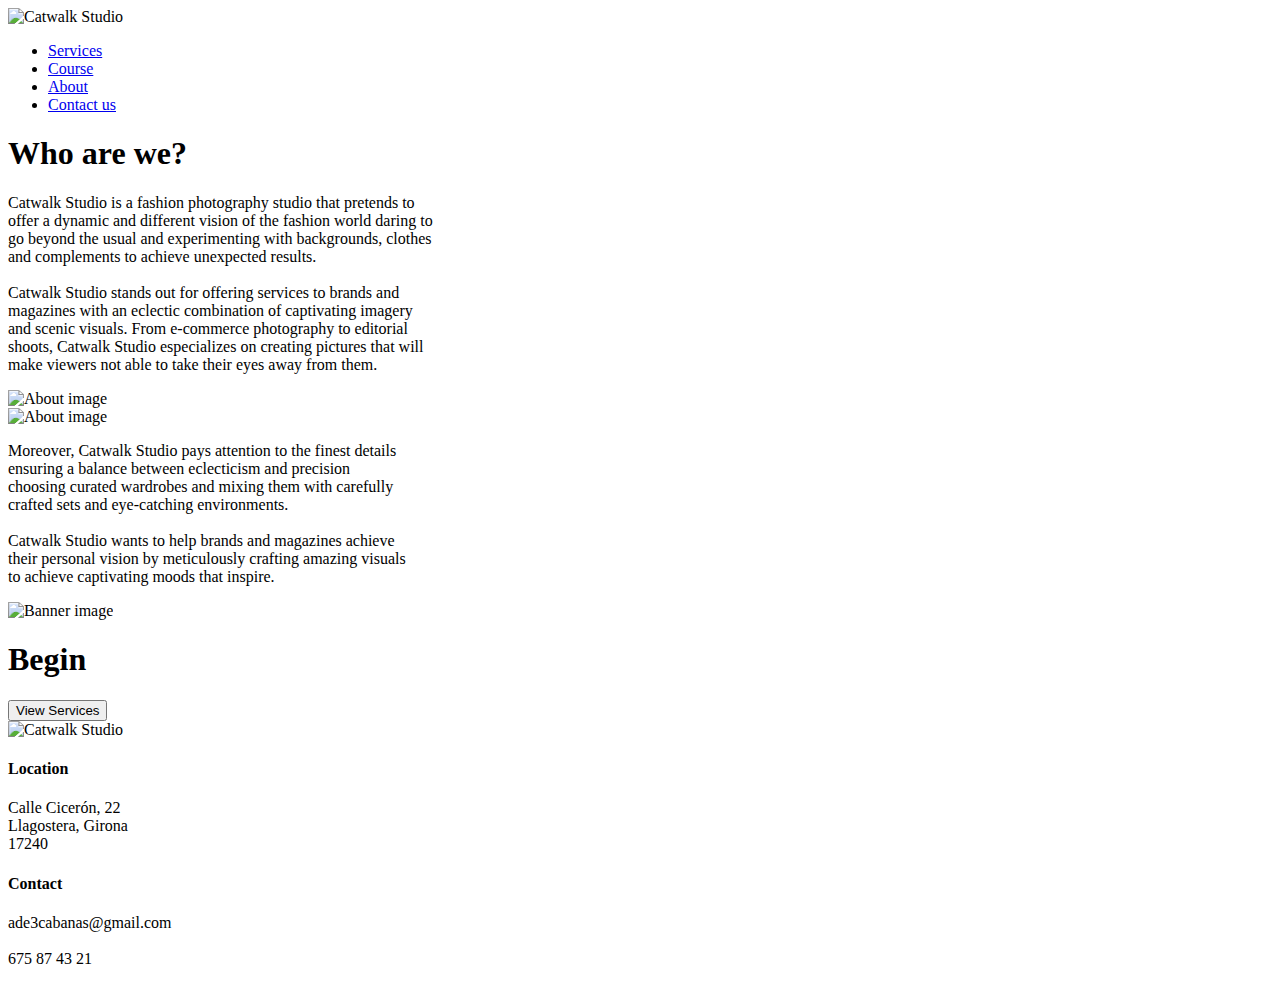
==== About.html @ 2f28ed2b "Add files via upload" ====
<!DOCTYPE html>
<html lang="en">

<head>
    <meta charset="UTF-8">
    <meta name="viewport" content="width=device-width, initial-scale=1.0">
    <title>Catwalk Studio</title>
    <link rel="preconnect" href="https://fonts.googleapis.com">
<link rel="preconnect" href="https://fonts.gstatic.com" crossorigin>
<link href="https://fonts.googleapis.com/css2?family=Bonbon&family=Bruno+Ace&display=swap" rel="stylesheet">
<link rel="preconnect" href="https://fonts.googleapis.com">
<link rel="preconnect" href="https://fonts.gstatic.com" crossorigin>
<link href="https://fonts.googleapis.com/css2?family=Bonbon&family=Bruno+Ace&family=Kulim+Park:ital,wght@0,200;0,300;0,400;0,600;0,700;1,200;1,300;1,400;1,600;1,700&display=swap" rel="stylesheet">
<link rel="preconnect" href="https://fonts.googleapis.com">
<link rel="preconnect" href="https://fonts.gstatic.com" crossorigin>
<link href="https://fonts.googleapis.com/css2?family=Bonbon&family=Bruno+Ace&family=Bruno+Ace+SC&family=Kulim+Park:ital,wght@0,200;0,300;0,400;0,600;0,700;1,200;1,300;1,400;1,600;1,700&display=swap" rel="stylesheet">
    <link rel="stylesheet" href="css/About.css">
</head>
<body>
    <header class="header">
        <div class="logo">
            <img src="Images/Website logo.png" alt="Catwalk Studio">
        </div>
        <a href="index.html">
            <title>Catwalk Studio</title>
        </a>
        <div class="menu">
            <nav>
                <ul>
                    <li>
                        <a href="Services.html">Services</a> 
                    </li>
                    <li>
                        <a href="Course.html">Course</a>
                    </li>
                    <li>
                        <a href="About.html">About</a>
                    </li>
                    <li>
                        <a href="Contact-us.html">Contact us</a>
                    </li>
                </ul>
            </nav>
        </div>
        <script src="js/main.js"></script>
    </header>
    <section class="About-description">
        <div class="container">
            <div class="items-box1">
                <div class="col1">
                    <h1>Who are we?</h1>
                    <p>Catwalk Studio is a fashion photography studio that pretends to <br>
                       offer a dynamic and different vision of the fashion world daring to <br>
                       go beyond the usual and experimenting with backgrounds, clothes <br>
                       and complements to achieve unexpected results. <br> <br>
                       Catwalk Studio stands out for offering services to brands and <br>
                       magazines with an eclectic combination of captivating imagery <br>
                       and scenic visuals. From e-commerce photography to editorial <br>
                       shoots, Catwalk Studio especializes on creating pictures that will <br>
                       make viewers not able to take their eyes away from them.</p>
                    <img src="Images/About image1.png" alt="About image">
                </div>
                <div class="col2">
                    <img src="Images/About image2.png" alt="About image">
                    <p>Moreover, Catwalk Studio pays attention to the finest details <br>
                       ensuring a balance between eclecticism and precision <br>
                       choosing curated wardrobes and mixing them with carefully <br>
                       crafted sets and eye-catching environments. <br> <br>
                       Catwalk Studio wants to help brands and magazines achieve <br>
                       their personal vision by meticulously crafting amazing  visuals  <br>
                       to achieve captivating moods that inspire.</p>
                </div>
                <script src="js/main.js"></script>
            </div>
        </div>
    </section>
    <section class="banner">
        <div class="container">
            <img src="Images/About banner image.png" alt="Banner image">
            <h1>Begin</h1>
            <a href="Services.html">
                <button>View Services</button>
            </a>
            <script src="js/main.js"></script>
        </div>
    </section>
    <section class="Footer">
        <div class="container">
            <div class="items-box2">
                <div class="item">
                    <div class="logo">
                        <img src="Images/Website logo.png" alt="Catwalk Studio">
                    </div>
                    <a href="Homepage.html">
                        <title>Catwalk Studio</title>
                    </a>
                </div>
                <div class="col1">
                    <h4>Location</h4>
                    <p>Calle Cicerón, 22 <br>
                        Llagostera, Girona <br>
                        17240</p>
                </div>
                <div class="col2">
                    <h4>Contact</h4>
                    <p>ade3cabanas@gmail.com <br> <br>
                        675 87 43 21</p>
                </div>
                <script src="js/main.js"></script>
            </div>
        </div>
    </section>
</body>

</html>
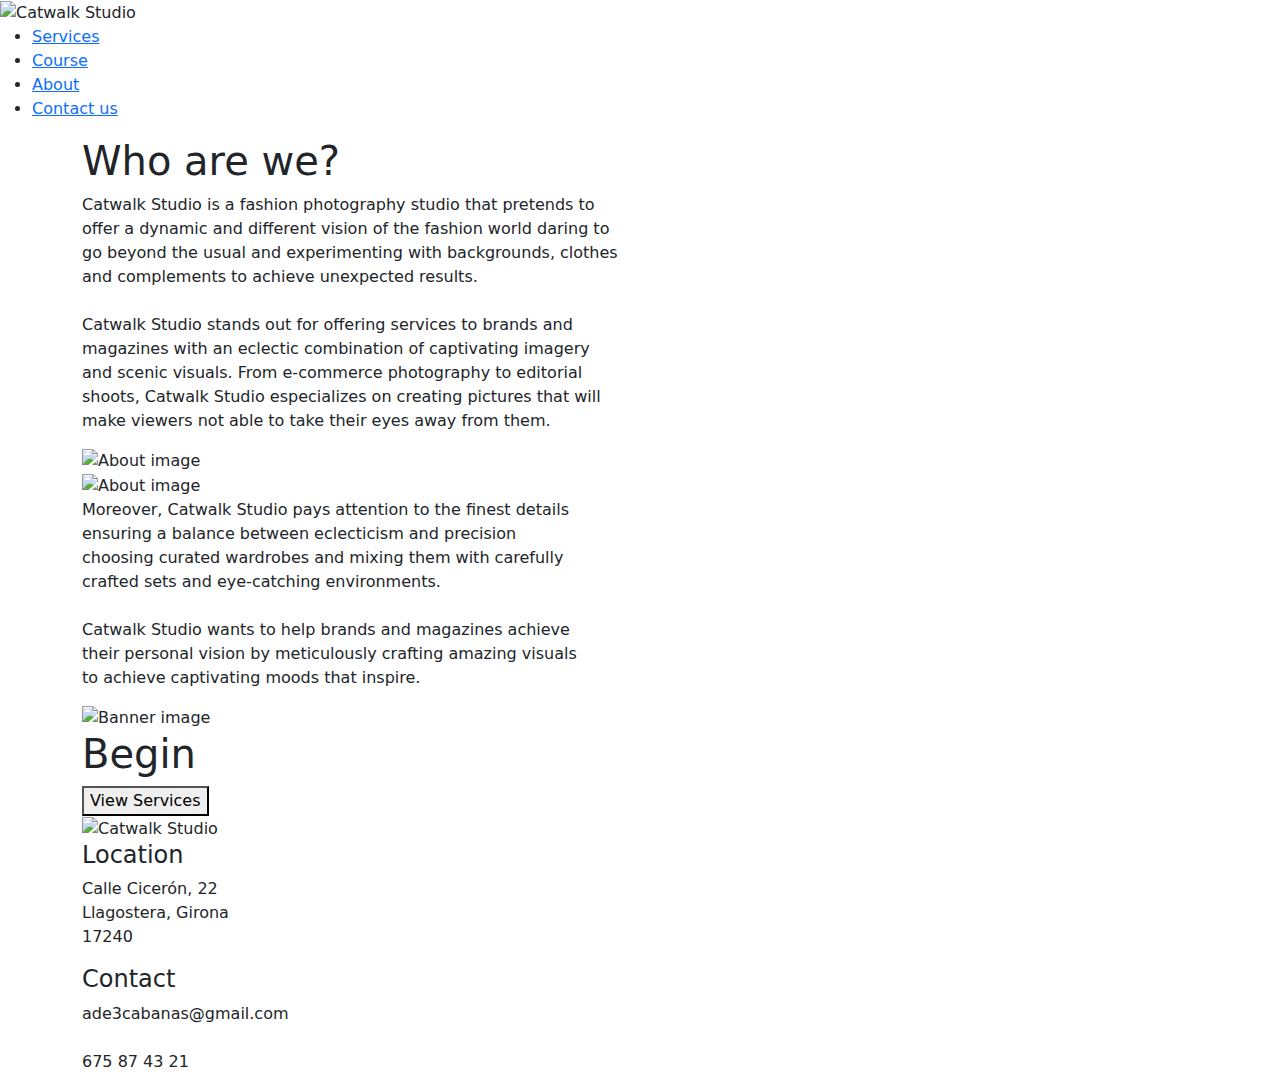
==== commit 4a538ba0: "confirm" ====
--- a/About.html
+++ b/About.html
@@ -14,6 +14,8 @@
 <link rel="preconnect" href="https://fonts.googleapis.com">
 <link rel="preconnect" href="https://fonts.gstatic.com" crossorigin>
 <link href="https://fonts.googleapis.com/css2?family=Bonbon&family=Bruno+Ace&family=Bruno+Ace+SC&family=Kulim+Park:ital,wght@0,200;0,300;0,400;0,600;0,700;1,200;1,300;1,400;1,600;1,700&display=swap" rel="stylesheet">
+<link href="https://cdn.jsdelivr.net/npm/bootstrap@5.3.3/dist/css/bootstrap.min.css" rel="stylesheet"integrity="sha384-QWTKZyjpPEjISv5WaRU9OFeRpok6YctnYmDr5pNlyT2bRjXh0JMhjY6hW+ALEwIH" crossorigin="anonymous">
+<link rel="stylesheet" href="css/css-for-bootstrap.css">
     <link rel="stylesheet" href="css/About.css">
 </head>
 <body>
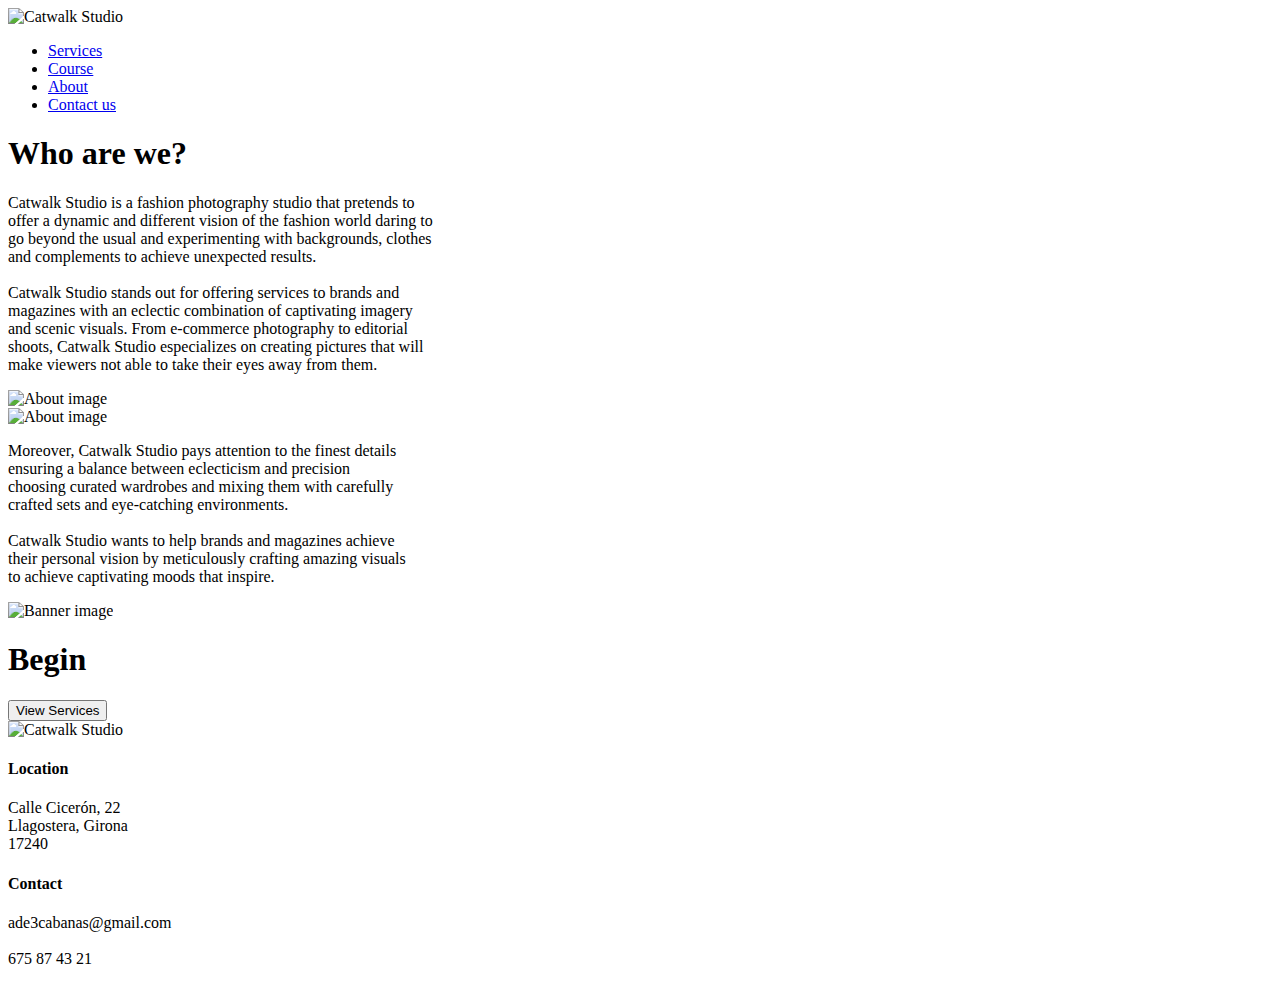
==== commit c8709b33: "Update About.html" ====
--- a/About.html
+++ b/About.html
@@ -14,8 +14,6 @@
 <link rel="preconnect" href="https://fonts.googleapis.com">
 <link rel="preconnect" href="https://fonts.gstatic.com" crossorigin>
 <link href="https://fonts.googleapis.com/css2?family=Bonbon&family=Bruno+Ace&family=Bruno+Ace+SC&family=Kulim+Park:ital,wght@0,200;0,300;0,400;0,600;0,700;1,200;1,300;1,400;1,600;1,700&display=swap" rel="stylesheet">
-<link href="https://cdn.jsdelivr.net/npm/bootstrap@5.3.3/dist/css/bootstrap.min.css" rel="stylesheet"integrity="sha384-QWTKZyjpPEjISv5WaRU9OFeRpok6YctnYmDr5pNlyT2bRjXh0JMhjY6hW+ALEwIH" crossorigin="anonymous">
-<link rel="stylesheet" href="css/css-for-bootstrap.css">
     <link rel="stylesheet" href="css/About.css">
 </head>
 <body>
@@ -114,4 +112,4 @@
     </section>
 </body>
 
-</html>+</html>
